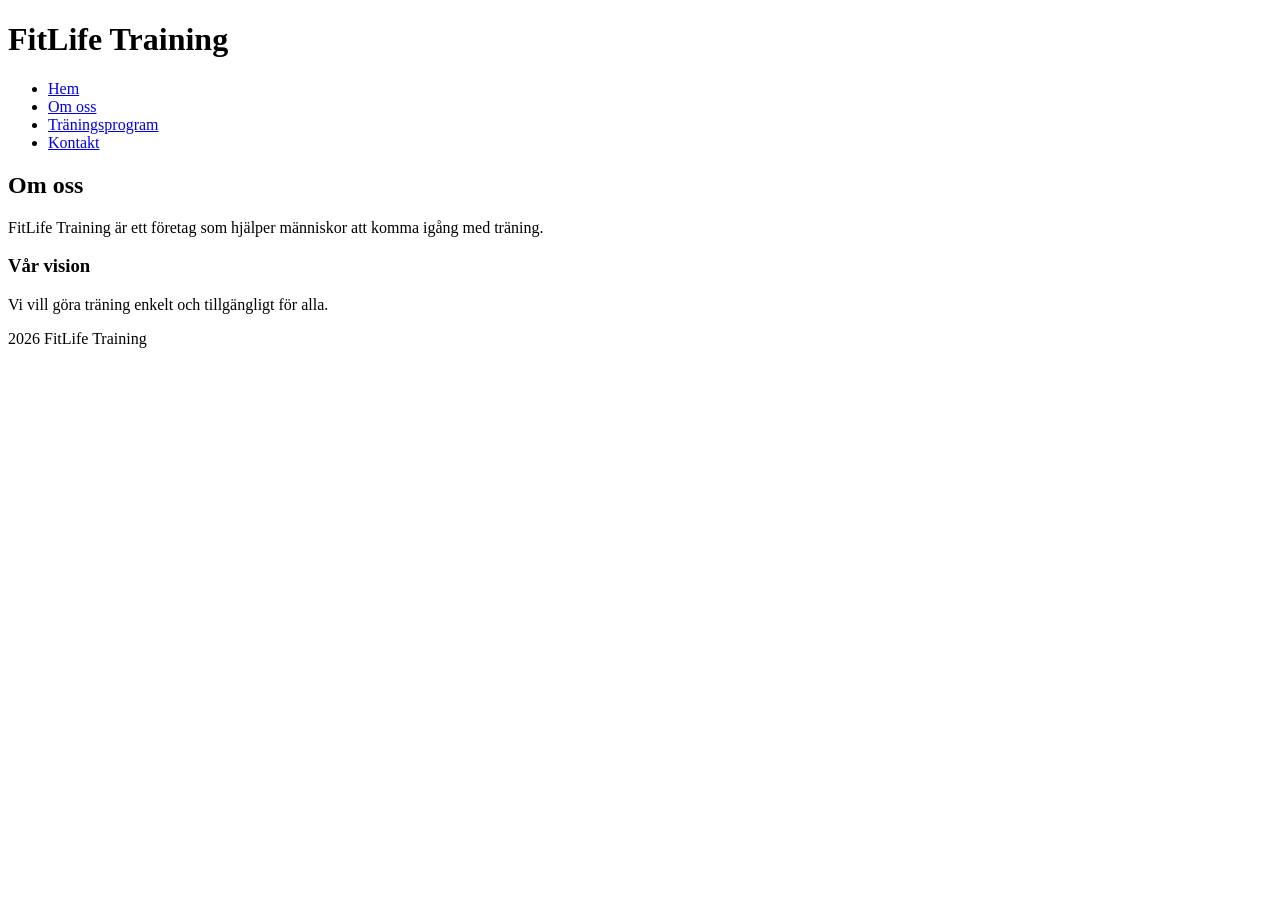
==== about.html @ 759e221a "lll" ====
<!DOCTYPE html>
<html lang="sv">
<head>
    <meta charset="UTF-8">
    <meta name="viewport" content="width=device-width, initial-scale=1.0">
    <title>Om oss - FitLife</title>
    <link rel="stylesheet" href="style.css">
</head>

<body>

<header>
    <h1>FitLife Training</h1>
    <nav>
        <ul>
            <li><a href="index.html">Hem</a></li>
            <li><a href="about.html">Om oss</a></li>
            <li><a href="program.html">Träningsprogram</a></li>
            <li><a href="kontakt.html">Kontakt</a></li>
        </ul>
    </nav>
</header>

<main>
<section>
    <h2>Om oss</h2>
    <p>FitLife Training är ett företag som hjälper människor att komma igång med träning.</p>

    <h3>Vår vision</h3>
    <p>Vi vill göra träning enkelt och tillgängligt för alla.</p>
</section>
</main>

<footer>
    <p>2026 FitLife Training</p>
</footer>

</body>
</html>
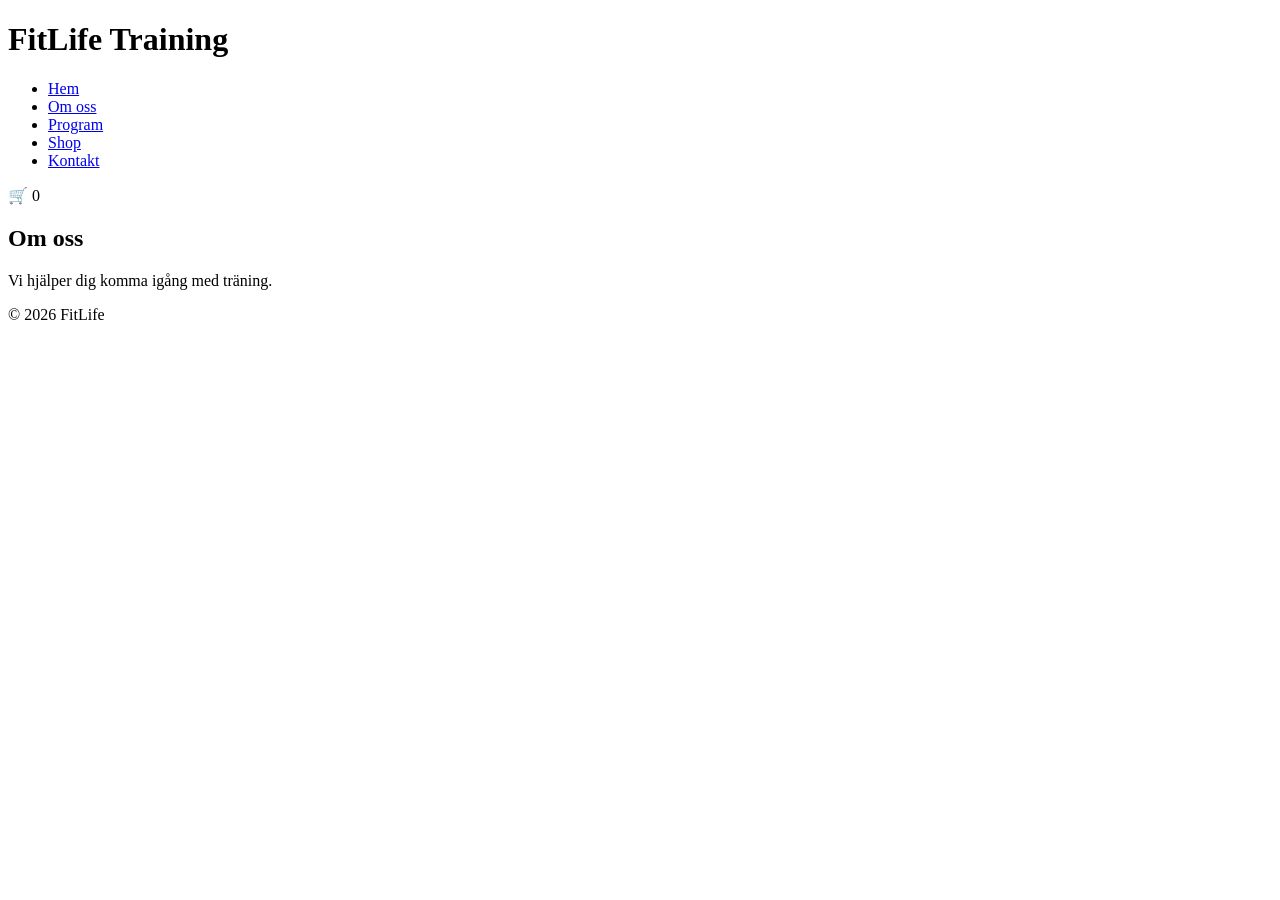
==== commit c2076025: "lll" ====
--- a/about.html
+++ b/about.html
@@ -1,39 +1,35 @@
 <!DOCTYPE html>
 <html lang="sv">
 <head>
-    <meta charset="UTF-8">
-    <meta name="viewport" content="width=device-width, initial-scale=1.0">
-    <title>Om oss - FitLife</title>
-    <link rel="stylesheet" href="style.css">
+<meta charset="UTF-8">
+<meta name="viewport" content="width=device-width">
+<title>Om oss</title>
+<link rel="stylesheet" href="style.css">
 </head>
 
 <body>
 
 <header>
-    <h1>FitLife Training</h1>
-    <nav>
-        <ul>
-            <li><a href="index.html">Hem</a></li>
-            <li><a href="about.html">Om oss</a></li>
-            <li><a href="program.html">Träningsprogram</a></li>
-            <li><a href="kontakt.html">Kontakt</a></li>
-        </ul>
-    </nav>
+<h1>FitLife Training</h1>
+<nav class="navbar">
+<ul class="nav-links">
+<li><a href="index.html">Hem</a></li>
+<li><a href="about.html">Om oss</a></li>
+<li><a href="program.html">Program</a></li>
+<li><a href="shop.html">Shop</a></li>
+<li><a href="kontakt.html">Kontakt</a></li>
+</ul>
+<div class="cart-icon">🛒 <span id="cart-count">0</span></div>
+</nav>
 </header>
 
 <main>
-<section>
-    <h2>Om oss</h2>
-    <p>FitLife Training är ett företag som hjälper människor att komma igång med träning.</p>
-
-    <h3>Vår vision</h3>
-    <p>Vi vill göra träning enkelt och tillgängligt för alla.</p>
-</section>
+<h2>Om oss</h2>
+<p>Vi hjälper dig komma igång med träning.</p>
 </main>
 
-<footer>
-    <p>2026 FitLife Training</p>
-</footer>
+<footer>© 2026 FitLife</footer>
 
+<script src="script.js"></script>
 </body>
 </html>
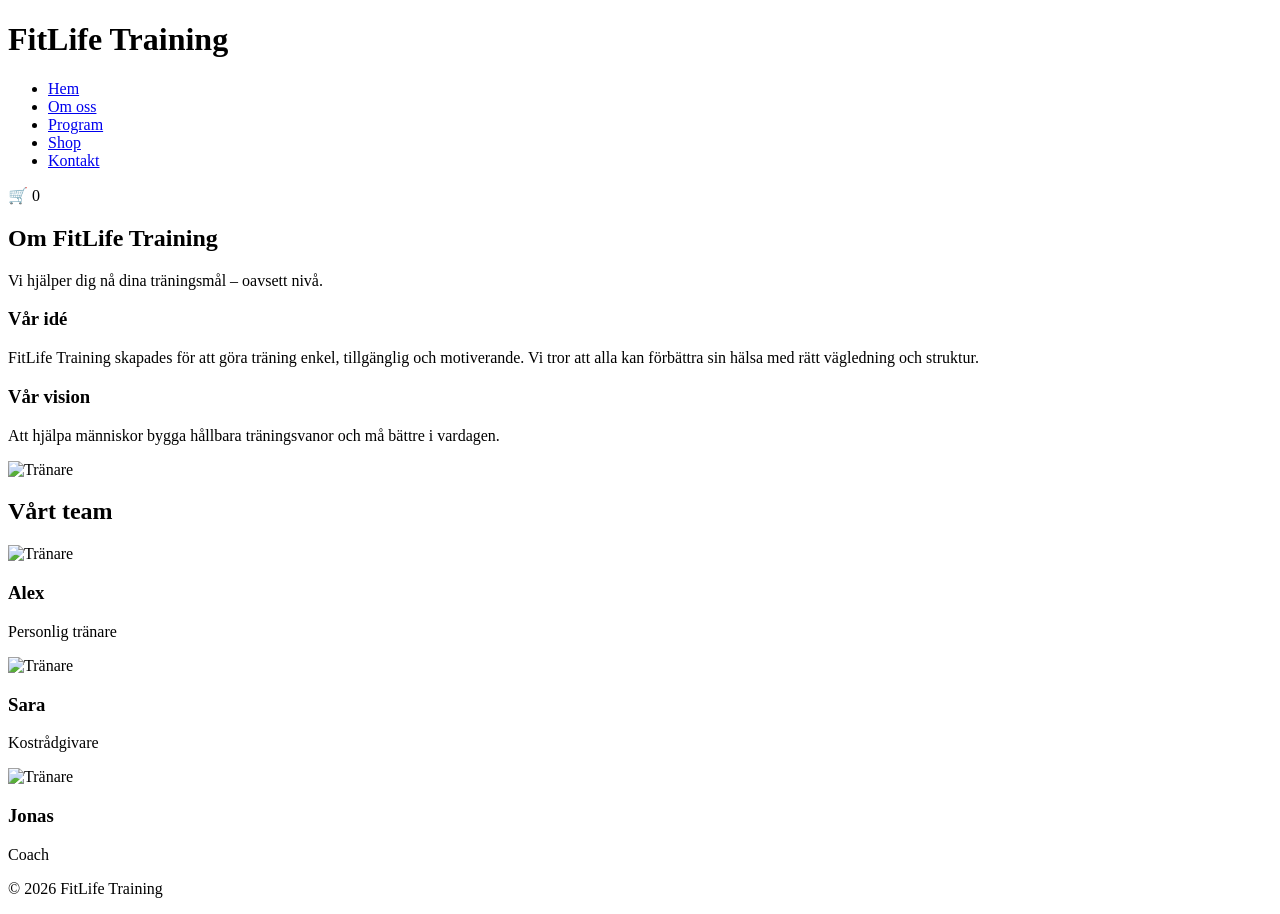
==== commit 86b6f05e: "ll" ====
--- a/about.html
+++ b/about.html
@@ -2,8 +2,8 @@
 <html lang="sv">
 <head>
 <meta charset="UTF-8">
-<meta name="viewport" content="width=device-width">
-<title>Om oss</title>
+<meta name="viewport" content="width=device-width, initial-scale=1.0">
+<title>Om oss - FitLife</title>
 <link rel="stylesheet" href="style.css">
 </head>
 
@@ -11,6 +11,7 @@
 
 <header>
 <h1>FitLife Training</h1>
+
 <nav class="navbar">
 <ul class="nav-links">
 <li><a href="index.html">Hem</a></li>
@@ -19,16 +20,77 @@
 <li><a href="shop.html">Shop</a></li>
 <li><a href="kontakt.html">Kontakt</a></li>
 </ul>
-<div class="cart-icon">🛒 <span id="cart-count">0</span></div>
+
+<div class="cart-icon" onclick="goToCart()">
+    🛒 <span id="cart-count">0</span>
+</div>
 </nav>
 </header>
 
 <main>
-<h2>Om oss</h2>
-<p>Vi hjälper dig komma igång med träning.</p>
+
+<!-- HERO -->
+<section class="about-hero">
+<h2>Om FitLife Training</h2>
+<p>Vi hjälper dig nå dina träningsmål – oavsett nivå.</p>
+</section>
+
+<!-- OM OSS -->
+<section class="about-content">
+
+<div class="about-text">
+<h3>Vår idé</h3>
+<p>
+FitLife Training skapades för att göra träning enkel, tillgänglig och motiverande.
+Vi tror att alla kan förbättra sin hälsa med rätt vägledning och struktur.
+</p>
+
+<h3>Vår vision</h3>
+<p>
+Att hjälpa människor bygga hållbara träningsvanor och må bättre i vardagen.
+</p>
+</div>
+
+<div class="about-image">
+<img src="images/team.jpg" alt="Tränare">
+</div>
+
+</section>
+
+<!-- TEAM -->
+<section class="team">
+
+<h2>Vårt team</h2>
+
+<div class="team-grid">
+
+<div class="team-card">
+<img src="images/person1.jpg" alt="Tränare">
+<h3>Alex</h3>
+<p>Personlig tränare</p>
+</div>
+
+<div class="team-card">
+<img src="images/person2.jpg" alt="Tränare">
+<h3>Sara</h3>
+<p>Kostrådgivare</p>
+</div>
+
+<div class="team-card">
+<img src="images/person3.jpg" alt="Tränare">
+<h3>Jonas</h3>
+<p>Coach</p>
+</div>
+
+</div>
+
+</section>
+
 </main>
 
-<footer>© 2026 FitLife</footer>
+<footer>
+<p>© 2026 FitLife Training</p>
+</footer>
 
 <script src="script.js"></script>
 </body>
